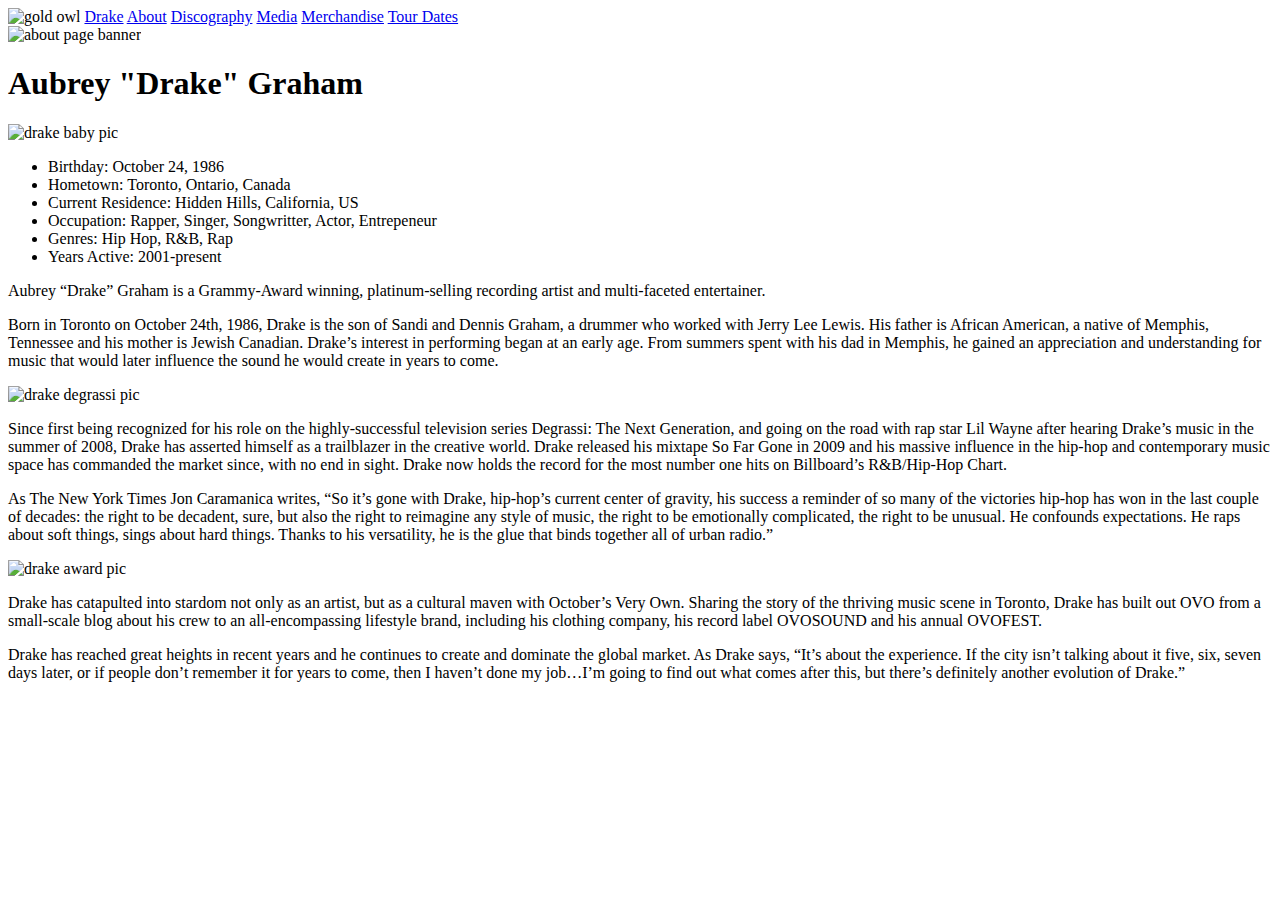
==== about.html @ df39708f "Adding Script" ====
<!DOCTYPE html>
<html lang="en">

<head>
  <meta charset="UTF-8" />
  <title>About Drake</title>
  <link href="https://fonts.googleapis.com/css?family=Permanent+Marker" rel="stylesheet">
  <link href="https://fonts.googleapis.com/css?family=Poppins" rel="stylesheet">
  <link href="./assets/stylesheets/about.css" rel="stylesheet" type="text/css"/>
</head>

<body>

  <div class="topnav">
    <img class="logo-img" src="./assets/images/logo-gold-owl.png" alt="gold owl"></img>
    <a href="index.html">Drake</a>
    <a class="active" href=/about.html>About</a>
    <a href="discography-1.html">Discography</a>
    <a href="media.html">Media</a>
    <a href="merchandise.html">Merchandise</a>
    <a href="tour-dates.html">Tour Dates</a>
  </div>

    <img class="about-banner" src="./assets/images/banner-about-page.jpg" alt="about page banner"></img>

    <h1> Aubrey "Drake" Graham</h1>

  <div class="body-text">
    <img class="drake-baby" src="./assets/images/about-drake-baby.png" alt="drake baby pic"></img>
      <ul>
        <li>Birthday: October 24, 1986</li>
        <li>Hometown: Toronto, Ontario, Canada</li>
        <li>Current Residence: Hidden Hills, California, US</li>
        <li>Occupation: Rapper, Singer, Songwritter, Actor, Entrepeneur</li>
        <li>Genres: Hip Hop, R&B, Rap</li>
        <li>Years Active: 2001-present</li>
      </ul>
      <p>Aubrey “Drake” Graham is a Grammy-Award winning, platinum-selling recording artist and multi-faceted entertainer.</p>
      <p>Born in Toronto on October 24th, 1986, Drake is the son of Sandi and Dennis Graham, a drummer who worked with Jerry Lee Lewis. His father is African American, a native of Memphis, Tennessee and his mother is Jewish Canadian. Drake’s interest in performing began at an early age. From summers spent with his dad in Memphis, he gained an appreciation and understanding for music that would later influence the sound he would create in years to come.</p>
    <img class="drake-degrassi" src="./assets/images/about-drake-degrassi.png" alt="drake degrassi pic"></img>
      <p>Since first being recognized for his role on the highly-successful television series Degrassi: The Next Generation, and going on the road with rap star Lil Wayne after hearing Drake’s music in the summer of 2008, Drake has asserted himself as a trailblazer in the creative world. Drake released his mixtape So Far Gone in 2009 and his massive influence in the hip-hop and contemporary music space has commanded the market since, with no end in sight. Drake now holds the record for the most number one hits on Billboard’s R&B/Hip-Hop Chart.</p>
      <p>As The New York Times Jon Caramanica writes, “So it’s gone with Drake, hip-hop’s current center of gravity, his success a reminder of so many of the victories hip-hop has won in the last couple of decades: the right to be decadent, sure, but also the right to reimagine any style of music, the right to be emotionally complicated, the right to be unusual. He confounds expectations. He raps about soft things, sings about hard things. Thanks to his versatility, he is the glue that binds together all of urban radio.”</p>
    <img class="drake-award" src="./assets/images/about-drake-award.jpg" alt="drake award pic"></img>
      <p>Drake has catapulted into stardom not only as an artist, but as a cultural maven with October’s Very Own. Sharing the story of the thriving music scene in Toronto, Drake has built out OVO from a small-scale blog about his crew to an all-encompassing lifestyle brand, including his clothing company, his record label OVOSOUND and his annual OVOFEST.</p>
      <p>Drake has reached great heights in recent years and he continues to create and dominate the global market. As Drake says, “It’s about the experience. If the city isn’t talking about it five, six, seven days later, or if people don’t remember it for years to come, then I haven’t done my job…I’m going to find out what comes after this, but there’s definitely another evolution of Drake.”</p>
  </div>

  <script
     src="https://code.jquery.com/jquery-3.3.1.js"
     integrity="sha256-2Kok7MbOyxpgUVvAk/HJ2jigOSYS2auK4Pfzbm7uH60="
     crossorigin="anonymous"></script>
 <script src="https://maxcdn.bootstrapcdn.com/bootstrap/3.3.7/js/bootstrap.min.js" integrity="sha384-Tc5IQib027qvyjSMfHjOMaLkfuWVxZxUPnCJA7l2mCWNIpG9mGCD8wGNIcPD7Txa" crossorigin="anonymous"></script>

</body>

</html>
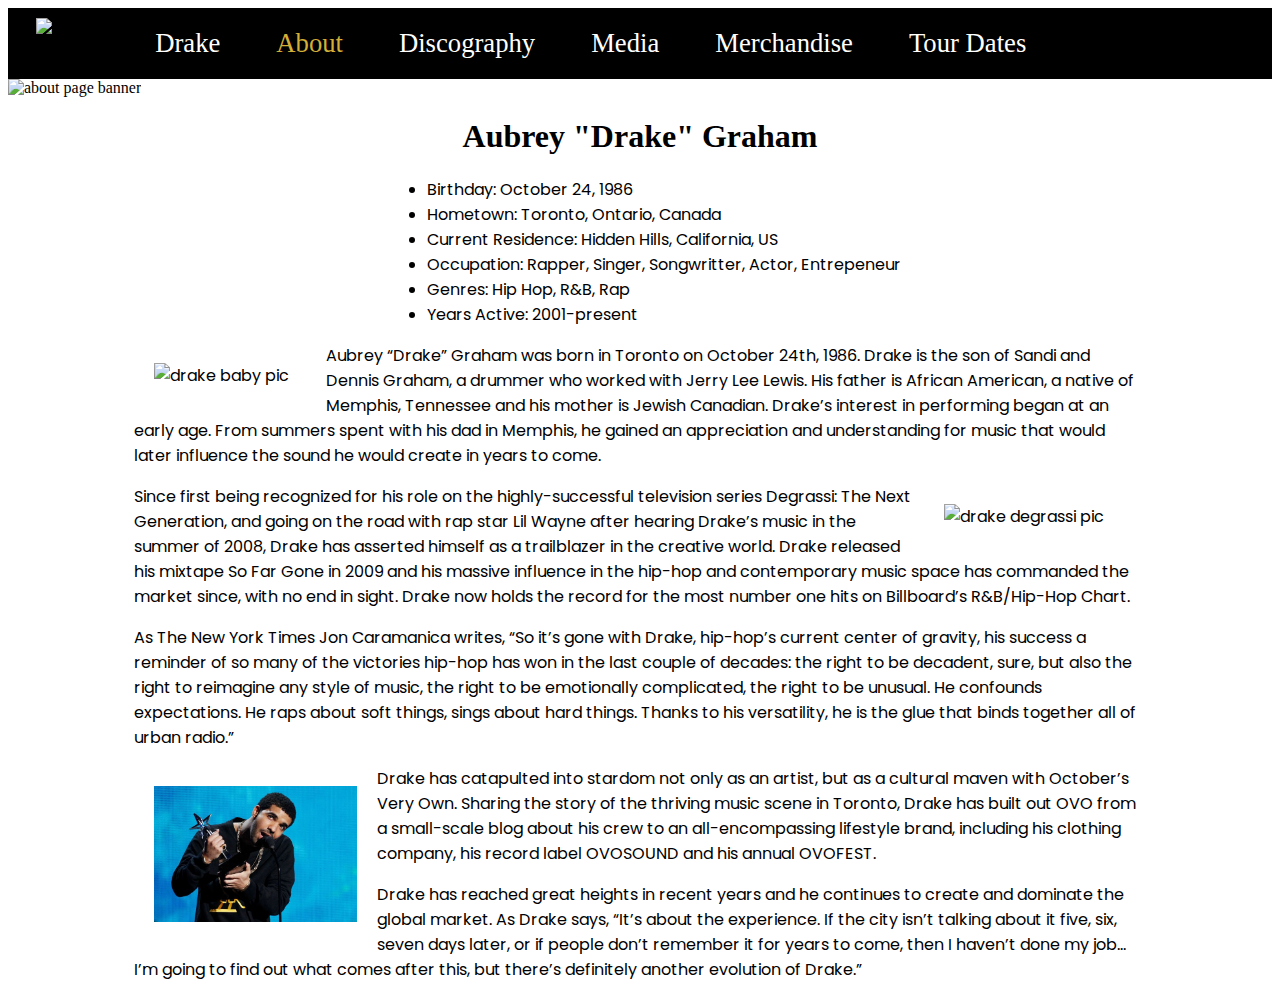
==== commit 6d242e59: "About CSS Edits" ====
--- a/about.html
+++ b/about.html
@@ -23,24 +23,26 @@
 
     <img class="about-banner" src="./assets/images/banner-about-page.jpg" alt="about page banner"></img>
 
-    <h1> Aubrey "Drake" Graham</h1>
+    <h1> Aubrey "Drake" Graham </h1>
+
+  <div class="drake-highlights">
+    <ul>
+      <li>Birthday: October 24, 1986</li>
+      <li>Hometown: Toronto, Ontario, Canada</li>
+      <li>Current Residence: Hidden Hills, California, US</li>
+      <li>Occupation: Rapper, Singer, Songwritter, Actor, Entrepeneur</li>
+      <li>Genres: Hip Hop, R&B, Rap</li>
+      <li>Years Active: 2001-present</li>
+    </ul>
+  </div>
 
   <div class="body-text">
-    <img class="drake-baby" src="./assets/images/about-drake-baby.png" alt="drake baby pic"></img>
-      <ul>
-        <li>Birthday: October 24, 1986</li>
-        <li>Hometown: Toronto, Ontario, Canada</li>
-        <li>Current Residence: Hidden Hills, California, US</li>
-        <li>Occupation: Rapper, Singer, Songwritter, Actor, Entrepeneur</li>
-        <li>Genres: Hip Hop, R&B, Rap</li>
-        <li>Years Active: 2001-present</li>
-      </ul>
-      <p>Aubrey “Drake” Graham is a Grammy-Award winning, platinum-selling recording artist and multi-faceted entertainer.</p>
-      <p>Born in Toronto on October 24th, 1986, Drake is the son of Sandi and Dennis Graham, a drummer who worked with Jerry Lee Lewis. His father is African American, a native of Memphis, Tennessee and his mother is Jewish Canadian. Drake’s interest in performing began at an early age. From summers spent with his dad in Memphis, he gained an appreciation and understanding for music that would later influence the sound he would create in years to come.</p>
-    <img class="drake-degrassi" src="./assets/images/about-drake-degrassi.png" alt="drake degrassi pic"></img>
+      <img class="drake-baby" src="./assets/images/about-drake-baby.png" alt="drake baby pic"></img>
+      <p>Aubrey “Drake” Graham was born in Toronto on October 24th, 1986. Drake is the son of Sandi and Dennis Graham, a drummer who worked with Jerry Lee Lewis. His father is African American, a native of Memphis, Tennessee and his mother is Jewish Canadian. Drake’s interest in performing began at an early age. From summers spent with his dad in Memphis, he gained an appreciation and understanding for music that would later influence the sound he would create in years to come.</p>
+      <img class="drake-degrassi" src="./assets/images/about-drake-degrassi.png" alt="drake degrassi pic"></img>
       <p>Since first being recognized for his role on the highly-successful television series Degrassi: The Next Generation, and going on the road with rap star Lil Wayne after hearing Drake’s music in the summer of 2008, Drake has asserted himself as a trailblazer in the creative world. Drake released his mixtape So Far Gone in 2009 and his massive influence in the hip-hop and contemporary music space has commanded the market since, with no end in sight. Drake now holds the record for the most number one hits on Billboard’s R&B/Hip-Hop Chart.</p>
       <p>As The New York Times Jon Caramanica writes, “So it’s gone with Drake, hip-hop’s current center of gravity, his success a reminder of so many of the victories hip-hop has won in the last couple of decades: the right to be decadent, sure, but also the right to reimagine any style of music, the right to be emotionally complicated, the right to be unusual. He confounds expectations. He raps about soft things, sings about hard things. Thanks to his versatility, he is the glue that binds together all of urban radio.”</p>
-    <img class="drake-award" src="./assets/images/about-drake-award.jpg" alt="drake award pic"></img>
+      <img class="drake-award" src="./assets/images/about-drake-award.jpg" alt="drake award pic"></img>
       <p>Drake has catapulted into stardom not only as an artist, but as a cultural maven with October’s Very Own. Sharing the story of the thriving music scene in Toronto, Drake has built out OVO from a small-scale blog about his crew to an all-encompassing lifestyle brand, including his clothing company, his record label OVOSOUND and his annual OVOFEST.</p>
       <p>Drake has reached great heights in recent years and he continues to create and dominate the global market. As Drake says, “It’s about the experience. If the city isn’t talking about it five, six, seven days later, or if people don’t remember it for years to come, then I haven’t done my job…I’m going to find out what comes after this, but there’s definitely another evolution of Drake.”</p>
   </div>
--- a/assets/stylesheets/about.css
+++ b/assets/stylesheets/about.css
@@ -0,0 +1,90 @@
+/* Text Formatting */
+
+body {
+  font-family: 'Permanent Marker', cursive;
+}
+
+.body-text {
+  font-family: 'Poppins', sans-serif;
+  text-align: left;
+  padding-left: 10%;
+  padding-right: 10%;
+}
+
+h1 {
+  text-align: center;
+}
+
+.drake-highlights {
+  font-family: 'Poppins', sans-serif;
+  text-align: left;
+  padding-left: 30%;
+}
+
+/* Picture Formatting */
+
+.about-banner {
+  background-repeat: no-repeat;
+  background-position: top;
+  background-attachment:fixed;
+  background-size: cover;
+  width: 100%;
+}
+
+.drake-baby {
+  float: left;
+  padding-right: 50px;
+  padding: 20px;
+  width: 15%;
+  length: auto;
+}
+
+.drake-degrassi {
+  float: right;
+  padding-left: 50px;
+  padding: 20px;
+  width: 18%;
+  length: auto;
+}
+
+.drake-award {
+  float: left;
+  padding-right: 50px;
+  padding: 20px;
+  width: 20%;
+  length: auto;
+}
+
+/* Nav Bar Formatting */
+
+.logo-img {
+    float: left;
+    position: relative;
+    margin: 10px 28px;
+    width: 5%;
+    length: 5%;
+}
+
+.topnav {
+    background-color: black;
+    overflow: hidden;
+}
+
+.topnav a {
+  float: left;
+  color: white;
+  text-align: center;
+  padding: 20px 28px;
+  text-decoration: none;
+  font-size: 20pt;
+}
+
+.topnav a:hover {
+    background-color: #333;
+    color: #D4AF37;
+}
+
+.topnav a.active {
+    background-color: black;
+    color: #D4AF37;
+}
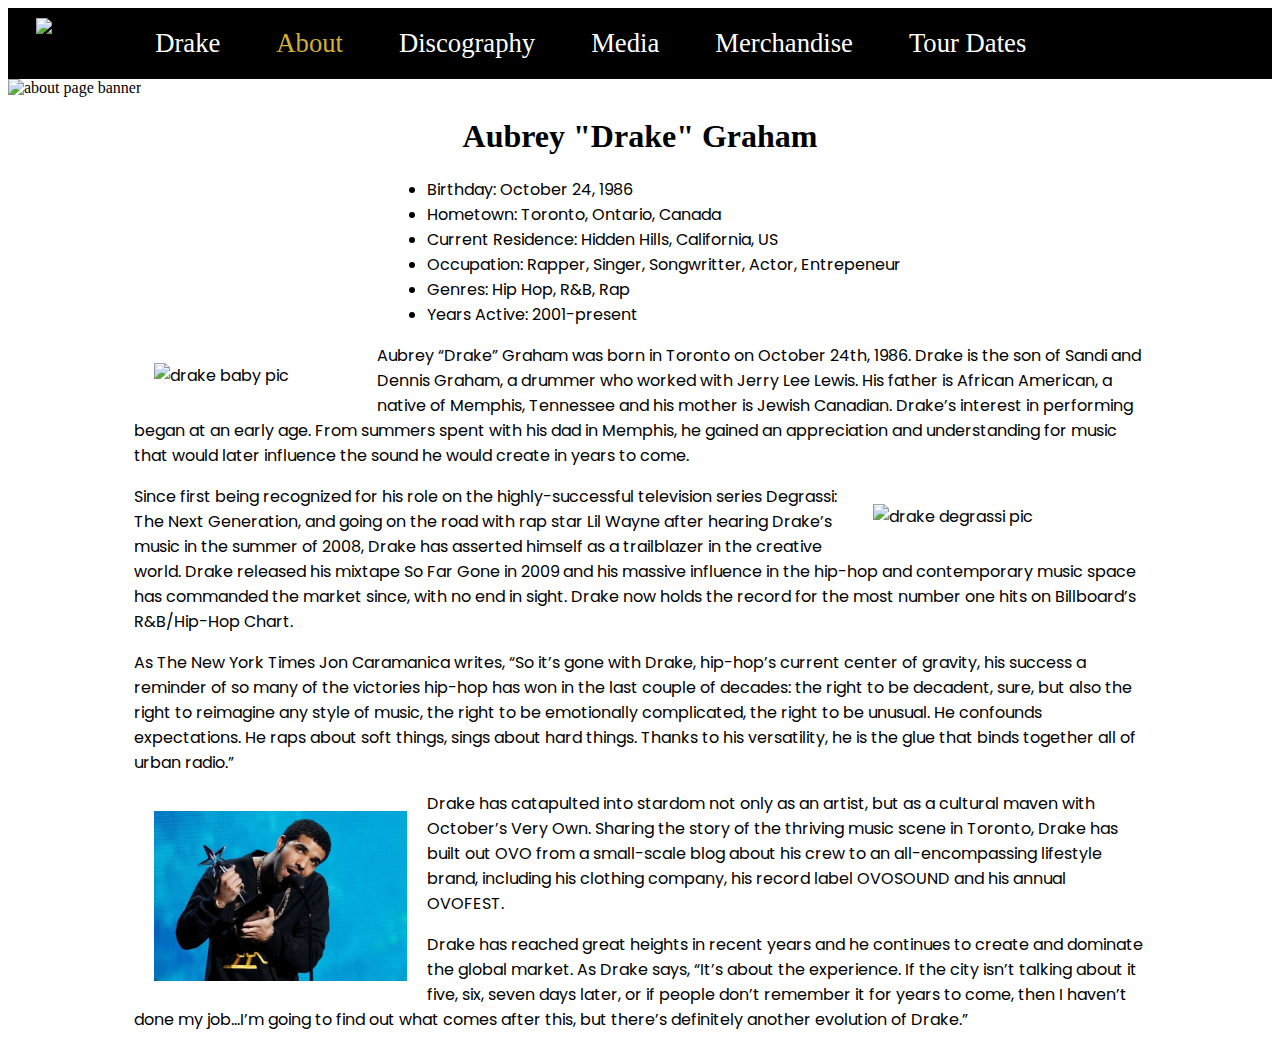
==== commit 8f887e1d: "Bulk Edits" ====
--- a/about.html
+++ b/about.html
@@ -16,7 +16,7 @@
     <a href="index.html">Drake</a>
     <a class="active" href=/about.html>About</a>
     <a href="discography-1.html">Discography</a>
-    <a href="media.html">Media</a>
+    <a href="media-pics.html">Media</a>
     <a href="merchandise.html">Merchandise</a>
     <a href="tour-dates.html">Tour Dates</a>
   </div>
@@ -47,12 +47,6 @@
       <p>Drake has reached great heights in recent years and he continues to create and dominate the global market. As Drake says, “It’s about the experience. If the city isn’t talking about it five, six, seven days later, or if people don’t remember it for years to come, then I haven’t done my job…I’m going to find out what comes after this, but there’s definitely another evolution of Drake.”</p>
   </div>
 
-  <script
-     src="https://code.jquery.com/jquery-3.3.1.js"
-     integrity="sha256-2Kok7MbOyxpgUVvAk/HJ2jigOSYS2auK4Pfzbm7uH60="
-     crossorigin="anonymous"></script>
- <script src="https://maxcdn.bootstrapcdn.com/bootstrap/3.3.7/js/bootstrap.min.js" integrity="sha384-Tc5IQib027qvyjSMfHjOMaLkfuWVxZxUPnCJA7l2mCWNIpG9mGCD8wGNIcPD7Txa" crossorigin="anonymous"></script>
-
 </body>
 
 </html>
--- a/assets/stylesheets/about.css
+++ b/assets/stylesheets/about.css
@@ -35,7 +35,7 @@
   float: left;
   padding-right: 50px;
   padding: 20px;
-  width: 15%;
+  width: 20%;
   length: auto;
 }
 
@@ -43,7 +43,7 @@
   float: right;
   padding-left: 50px;
   padding: 20px;
-  width: 18%;
+  width: 25%;
   length: auto;
 }
 
@@ -51,7 +51,7 @@
   float: left;
   padding-right: 50px;
   padding: 20px;
-  width: 20%;
+  width: 25%;
   length: auto;
 }
 
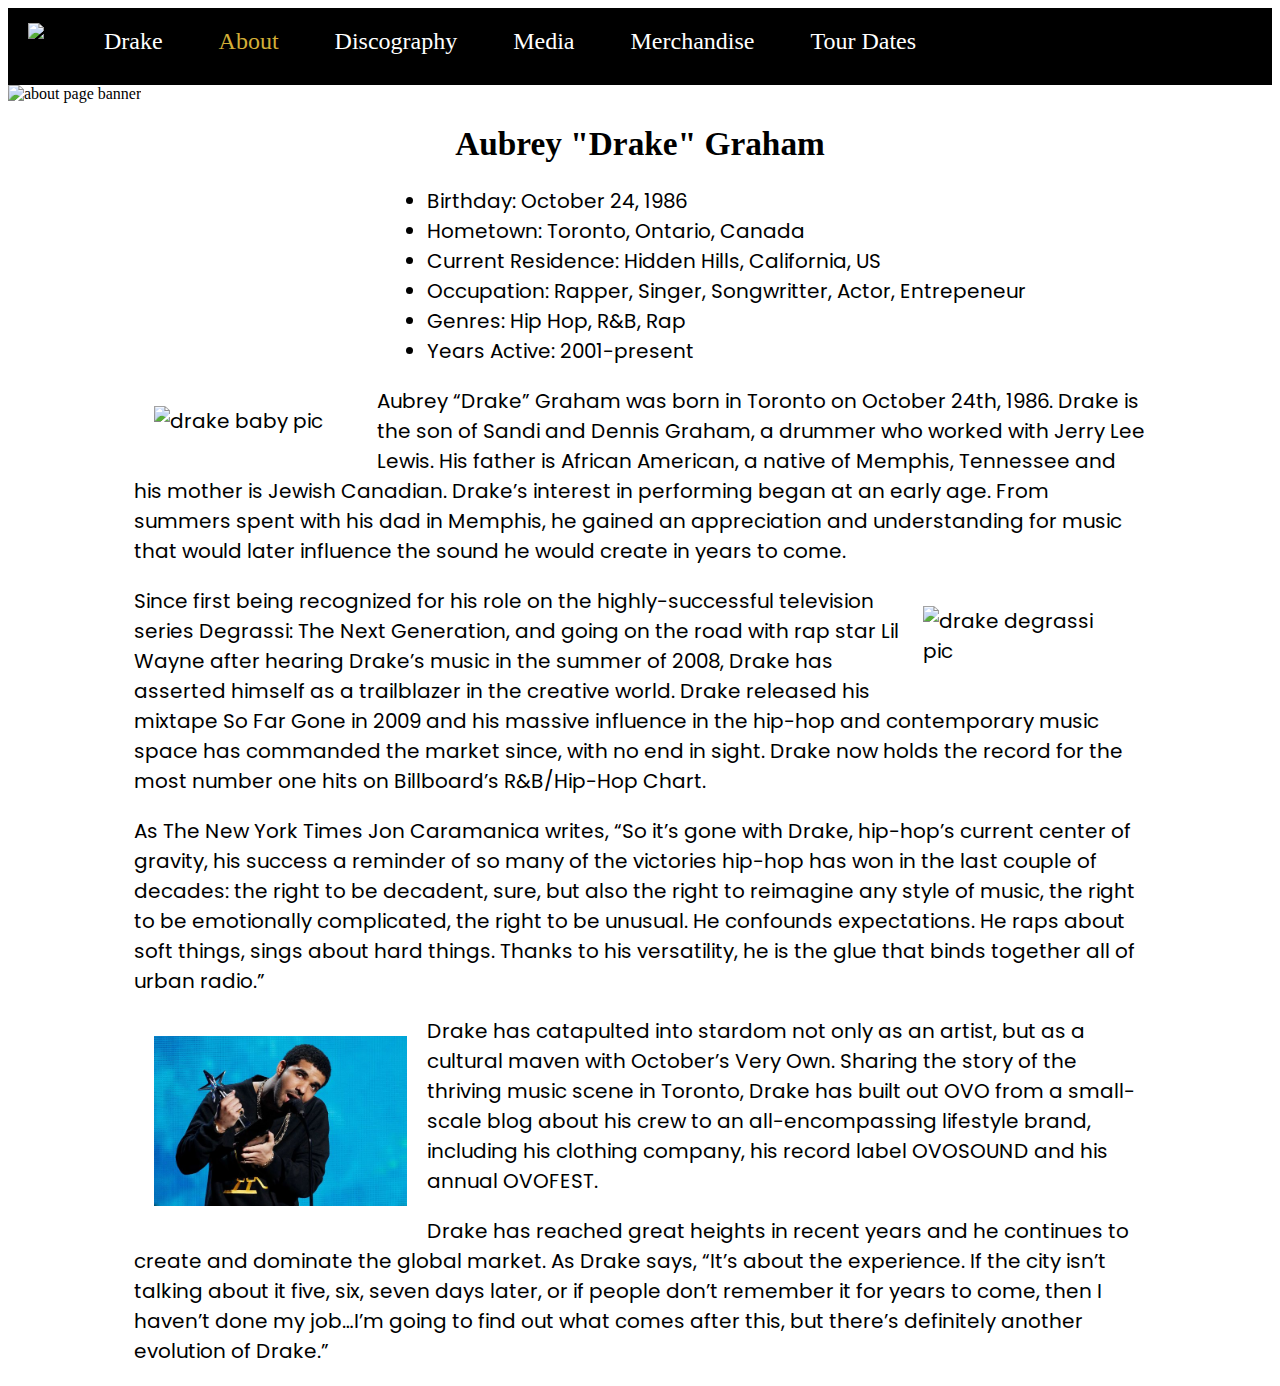
==== commit faa3e363: "Media Page" ====
--- a/about.html
+++ b/about.html
@@ -16,7 +16,7 @@
     <a href="index.html">Drake</a>
     <a class="active" href=/about.html>About</a>
     <a href="discography-1.html">Discography</a>
-    <a href="media-pics.html">Media</a>
+    <a href="media.html">Media</a>
     <a href="merchandise.html">Merchandise</a>
     <a href="tour-dates.html">Tour Dates</a>
   </div>
--- a/assets/stylesheets/about.css
+++ b/assets/stylesheets/about.css
@@ -9,16 +9,19 @@
   text-align: left;
   padding-left: 10%;
   padding-right: 10%;
+  font-size: 15pt;
 }
 
 h1 {
   text-align: center;
+  font-size: 25pt;
 }
 
 .drake-highlights {
   font-family: 'Poppins', sans-serif;
   text-align: left;
   padding-left: 30%;
+  font-size: 15pt;
 }
 
 /* Picture Formatting */
@@ -43,7 +46,7 @@
   float: right;
   padding-left: 50px;
   padding: 20px;
-  width: 25%;
+  width: 20%;
   length: auto;
 }
 
@@ -60,9 +63,12 @@
 .logo-img {
     float: left;
     position: relative;
-    margin: 10px 28px;
-    width: 5%;
-    length: 5%;
+    padding-top: 15px;
+    padding-bottom: 10px;
+    padding-left: 20px;
+    padding-right: 10px;
+    width: 3%;
+    length: auto;
 }
 
 .topnav {
@@ -76,7 +82,7 @@
   text-align: center;
   padding: 20px 28px;
   text-decoration: none;
-  font-size: 20pt;
+  font-size: 18pt;
 }
 
 .topnav a:hover {
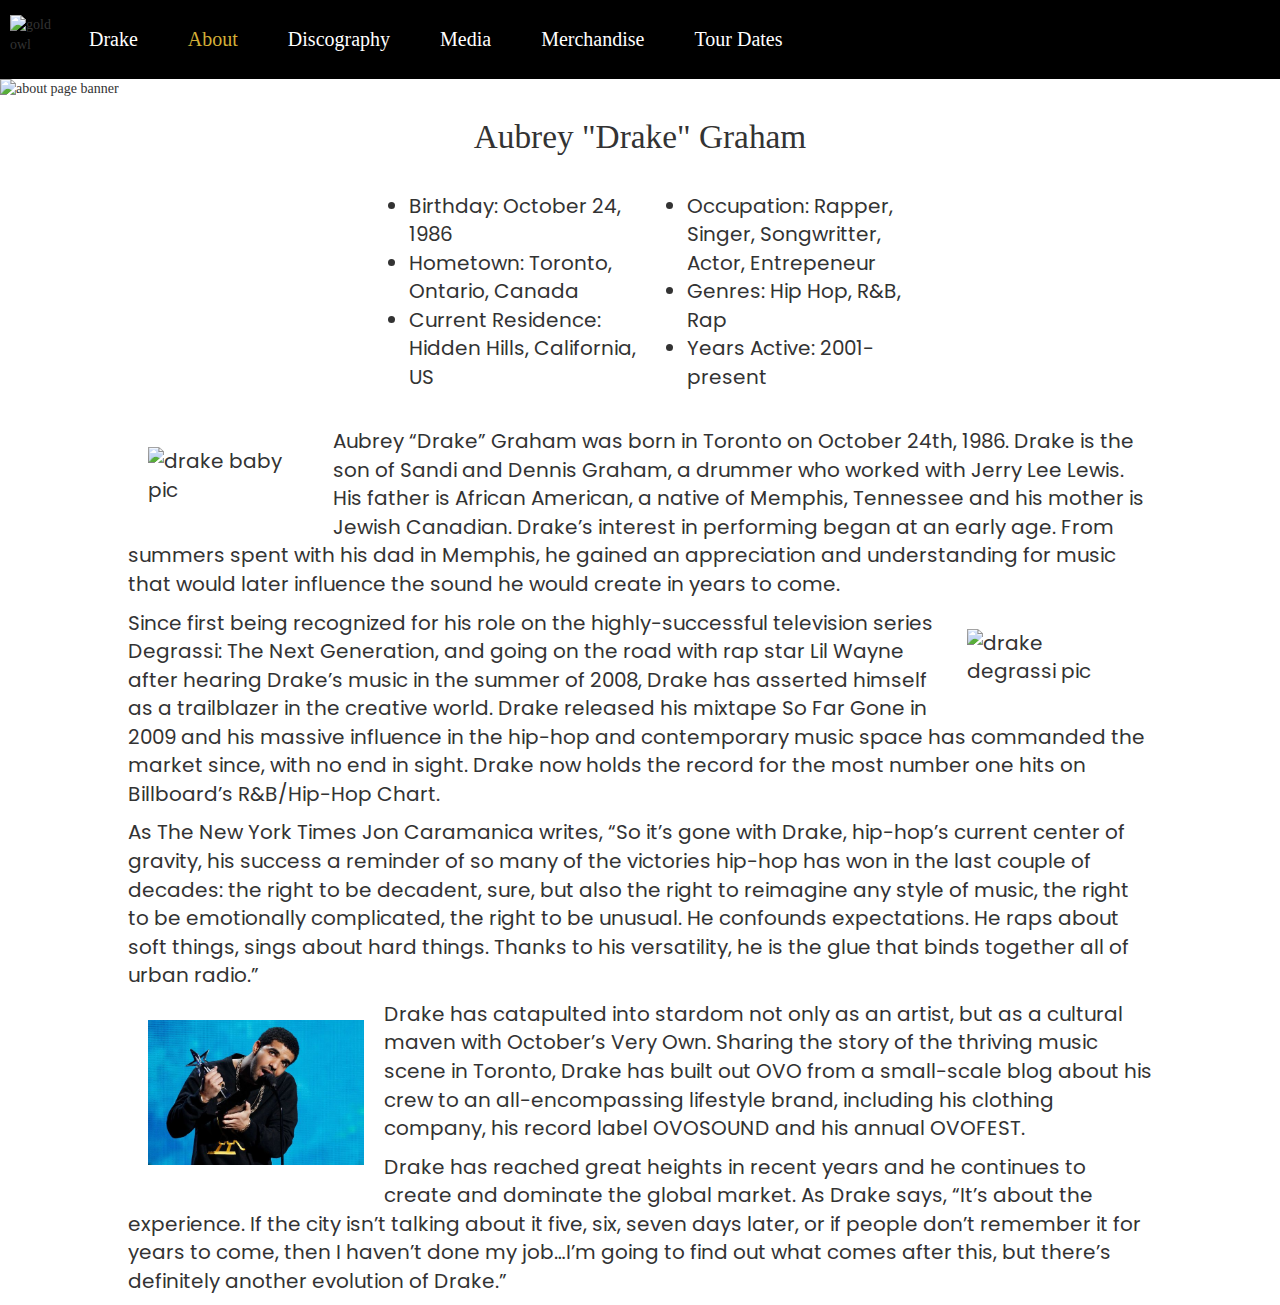
==== commit 84e1a307: "About Page Edit" ====
--- a/about.html
+++ b/about.html
@@ -4,6 +4,7 @@
 <head>
   <meta charset="UTF-8" />
   <title>About Drake</title>
+  <link rel="stylesheet" href="https://maxcdn.bootstrapcdn.com/bootstrap/3.3.7/css/bootstrap.min.css" integrity="sha384-BVYiiSIFeK1dGmJRAkycuHAHRg32OmUcww7on3RYdg4Va+PmSTsz/K68vbdEjh4u" crossorigin="anonymous">
   <link href="https://fonts.googleapis.com/css?family=Permanent+Marker" rel="stylesheet">
   <link href="https://fonts.googleapis.com/css?family=Poppins" rel="stylesheet">
   <link href="./assets/stylesheets/about.css" rel="stylesheet" type="text/css"/>
@@ -14,7 +15,7 @@
   <div class="topnav">
     <img class="logo-img" src="./assets/images/logo-gold-owl.png" alt="gold owl"></img>
     <a href="index.html">Drake</a>
-    <a class="active" href=/about.html>About</a>
+    <a class="active" href=about.html>About</a>
     <a href="discography-1.html">Discography</a>
     <a href="media.html">Media</a>
     <a href="merchandise.html">Merchandise</a>
@@ -25,16 +26,27 @@
 
     <h1> Aubrey "Drake" Graham </h1>
 
-  <div class="drake-highlights">
-    <ul>
-      <li>Birthday: October 24, 1986</li>
-      <li>Hometown: Toronto, Ontario, Canada</li>
-      <li>Current Residence: Hidden Hills, California, US</li>
-      <li>Occupation: Rapper, Singer, Songwritter, Actor, Entrepeneur</li>
-      <li>Genres: Hip Hop, R&B, Rap</li>
-      <li>Years Active: 2001-present</li>
-    </ul>
-  </div>
+        <div class="row">
+
+        <div class="column">
+          <ul>
+            <li>Birthday: October 24, 1986</li>
+            <li>Hometown: Toronto, Ontario, Canada</li>
+            <li>Current Residence: Hidden Hills, California, US</li>
+          </ul>
+        </div>
+
+        <div class="column">
+          <ul>
+            <li>Occupation: Rapper, Singer, Songwritter, Actor, Entrepeneur</li>
+            <li>Genres: Hip Hop, R&B, Rap</li>
+            <li>Years Active: 2001-present</li>
+          </ul>
+        </div>
+
+      </div>
+
+
 
   <div class="body-text">
       <img class="drake-baby" src="./assets/images/about-drake-baby.png" alt="drake baby pic"></img>
--- a/assets/stylesheets/about.css
+++ b/assets/stylesheets/about.css
@@ -17,12 +17,25 @@
   font-size: 25pt;
 }
 
-.drake-highlights {
+.column {
+    float: left;
+    width: 30%;
+}
+
+.row:after {
+    content: "";
+    display: table;
+    clear: both;
+}
+
+.row {
+  font-size: 15pt;
+  padding-left: 30%;
   font-family: 'Poppins', sans-serif;
-  text-align: left;
-  padding-left: 30%;
-  font-size: 15pt;
+  padding-top: 2%;
+  padding-bottom: 2%;
 }
+
 
 /* Picture Formatting */
 
@@ -63,11 +76,10 @@
 .logo-img {
     float: left;
     position: relative;
+    width: 5%;
+    padding-left: 10px;
     padding-top: 15px;
     padding-bottom: 10px;
-    padding-left: 20px;
-    padding-right: 10px;
-    width: 3%;
     length: auto;
 }
 
@@ -80,9 +92,9 @@
   float: left;
   color: white;
   text-align: center;
-  padding: 20px 28px;
+  padding: 25px 25px;
   text-decoration: none;
-  font-size: 18pt;
+  font-size: 15pt;
 }
 
 .topnav a:hover {
